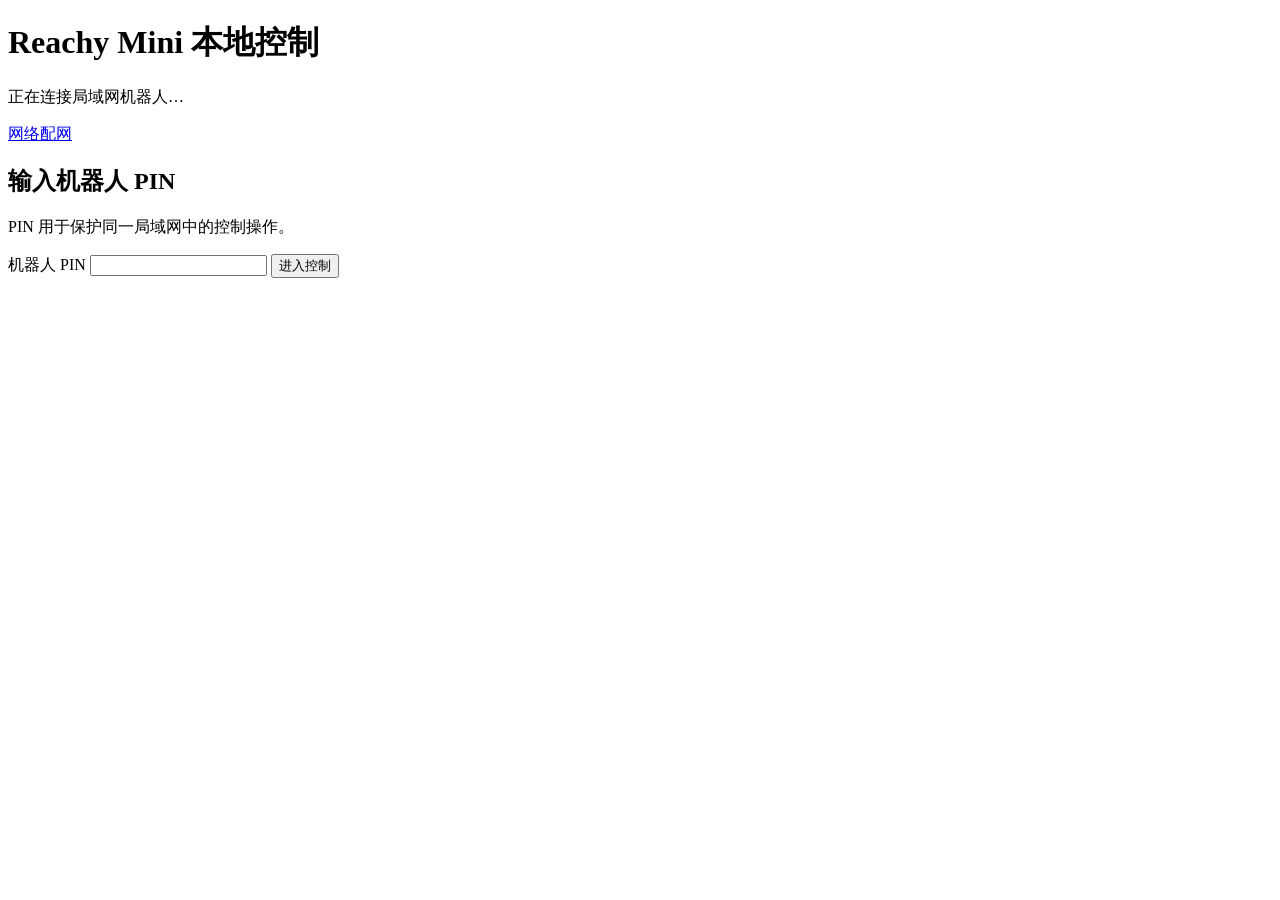
==== src/reachy_mini_conversation_app/local_control/static/index.html @ 3d9d45c5 "Let event operators recover Reachy from any local network Constraint: iPhone and Android browsers ca" ====
<!doctype html>
<html lang="zh-CN">
  <head>
    <meta charset="utf-8">
    <meta name="viewport" content="width=device-width, initial-scale=1, viewport-fit=cover">
    <meta name="color-scheme" content="light">
    <title>Reachy Mini 本地控制</title>
    <link rel="stylesheet" href="/assets/style.css">
    <script src="/assets/app.js" defer></script>
  </head>
  <body data-page="dashboard">
    <main class="shell">
      <header class="topbar">
        <div>
          <h1>Reachy Mini 本地控制</h1>
          <p id="connection-copy" class="connection-copy">正在连接局域网机器人…</p>
        </div>
        <a class="text-link" href="/setup">网络配网</a>
      </header>

      <section id="login-panel" class="login-panel" aria-labelledby="login-title">
        <h2 id="login-title">输入机器人 PIN</h2>
        <p>PIN 用于保护同一局域网中的控制操作。</p>
        <form id="login-form" class="inline-form">
          <label for="pin">机器人 PIN</label>
          <input id="pin" name="pin" type="password" inputmode="numeric" autocomplete="current-password" required>
          <button class="button button--primary" type="submit">进入控制</button>
        </form>
        <p id="login-error" class="message message--error" hidden></p>
      </section>

      <div id="control-panel" hidden>
        <section class="status-panel" aria-labelledby="status-title">
          <div class="section-heading">
            <h2 id="status-title">运行状态</h2>
            <button class="button button--quiet button--small" data-action="refresh-status" type="button">刷新</button>
          </div>
          <div class="status-grid">
            <div class="status-item"><span>Daemon</span><strong data-status="daemon">—</strong></div>
            <div class="status-item"><span>电机</span><strong data-status="motors">—</strong></div>
            <div class="status-item"><span>Qwen</span><strong data-status="qwen">—</strong></div>
            <div class="status-item"><span>Wi‑Fi</span><strong data-status="wifi">—</strong></div>
          </div>
        </section>

        <section aria-labelledby="qwen-title">
          <div class="section-heading">
            <h2 id="qwen-title">Qwen 控制</h2>
            <a id="advanced-qwen" class="text-link text-link--muted" href="#">高级 Qwen 设置</a>
          </div>
          <div class="three-controls">
            <button class="button button--primary" data-action="qwen-start" type="button">启动 Qwen</button>
            <button class="button" data-action="qwen-stop" type="button">停止 Qwen</button>
            <button class="button" data-action="qwen-restart" type="button">重启 Qwen</button>
          </div>
        </section>

        <section aria-labelledby="robot-title">
          <h2 id="robot-title">机器人控制</h2>
          <div class="four-controls">
            <button class="button" data-endpoint="/api/robot/wake" type="button">唤醒</button>
            <button class="button" data-endpoint="/api/robot/sleep" type="button">休眠</button>
            <button class="button" data-endpoint="/api/motors/enabled" type="button">电机启用</button>
            <button class="button" data-endpoint="/api/motors/disabled" type="button">电机失能</button>
          </div>
        </section>

        <section aria-labelledby="actions-title">
          <h2 id="actions-title">动作控制</h2>
          <div class="action-grid">
            <button class="button button--action" data-robot-action="look_left" type="button">向左看</button>
            <button class="button button--action" data-robot-action="look_right" type="button">向右看</button>
            <button class="button button--action" data-robot-action="look_up" type="button">向上看</button>
            <button class="button button--action" data-robot-action="look_down" type="button">向下看</button>
            <button class="button button--action" data-robot-action="look_front" type="button">回正</button>
            <button class="button button--action" data-robot-action="nod_yes" type="button">点头</button>
            <button class="button button--action" data-robot-action="shake_no" type="button">摇头</button>
            <button class="button button--action" data-robot-action="welcome" type="button">欢迎</button>
            <button class="button button--action" data-robot-action="happy" type="button">开心</button>
            <button class="button button--action" data-robot-action="dance" type="button">跳舞</button>
          </div>
        </section>

        <p id="operation-message" class="message" aria-live="polite"></p>
      </div>
    </main>

    <footer id="emergency-bar" class="emergency-bar" hidden>
      <button class="emergency-stop" data-action="emergency-stop" type="button">立即停止</button>
    </footer>
  </body>
</html>
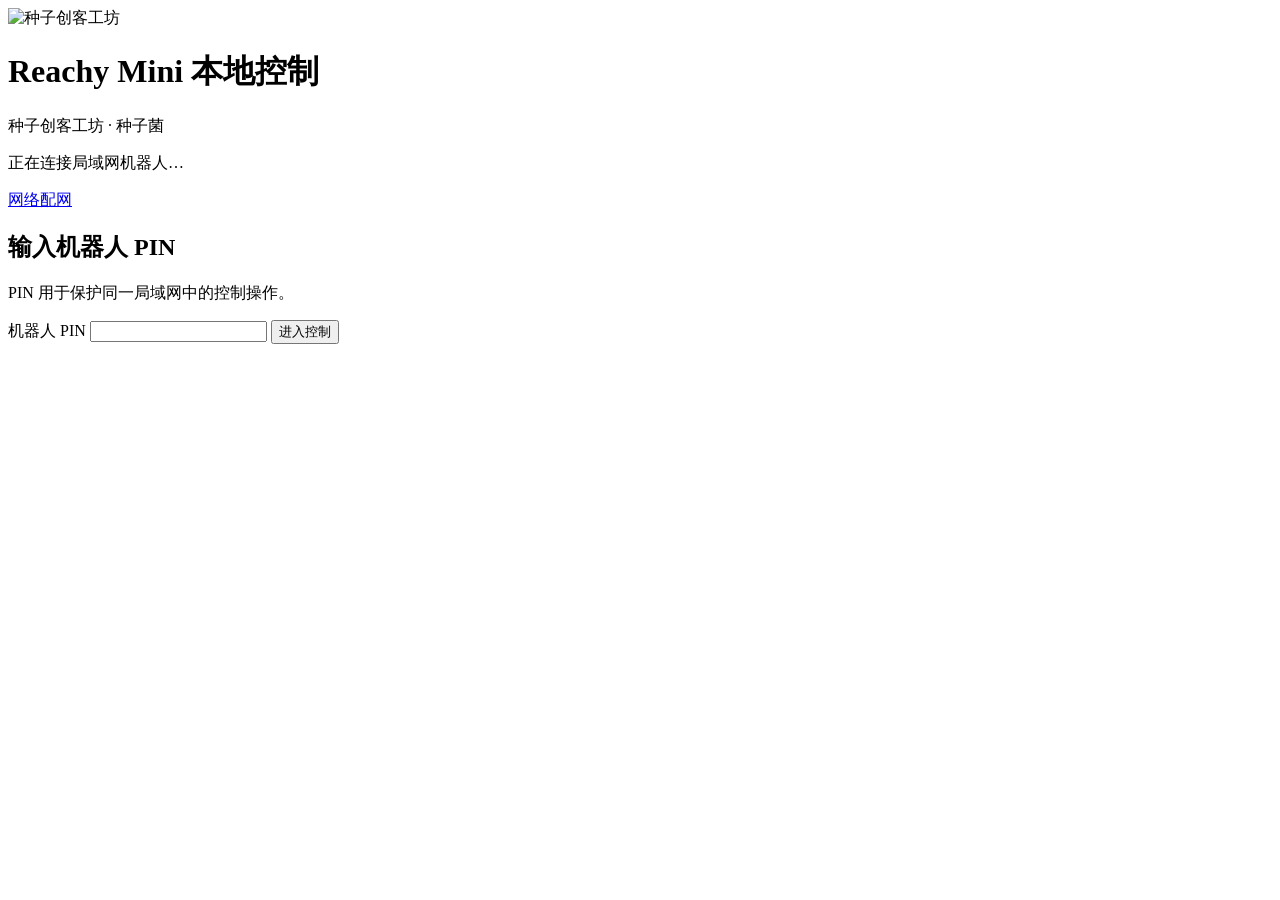
==== commit 7a50ab1e: "Align local control with the Makerseed workshop identity Constraint: Preserve established safety red" ====
--- a/src/reachy_mini_conversation_app/local_control/static/index.html
+++ b/src/reachy_mini_conversation_app/local_control/static/index.html
@@ -11,9 +11,13 @@
   <body data-page="dashboard">
     <main class="shell">
       <header class="topbar">
-        <div>
-          <h1>Reachy Mini 本地控制</h1>
-          <p id="connection-copy" class="connection-copy">正在连接局域网机器人…</p>
+        <div class="brand-heading">
+          <img class="brand-logo" src="/assets/makerseed-logo.png" alt="种子创客工坊">
+          <div>
+            <h1>Reachy Mini 本地控制</h1>
+            <p class="brand-name">种子创客工坊 · 种子菌</p>
+            <p id="connection-copy" class="connection-copy">正在连接局域网机器人…</p>
+          </div>
         </div>
         <a class="text-link" href="/setup">网络配网</a>
       </header>
